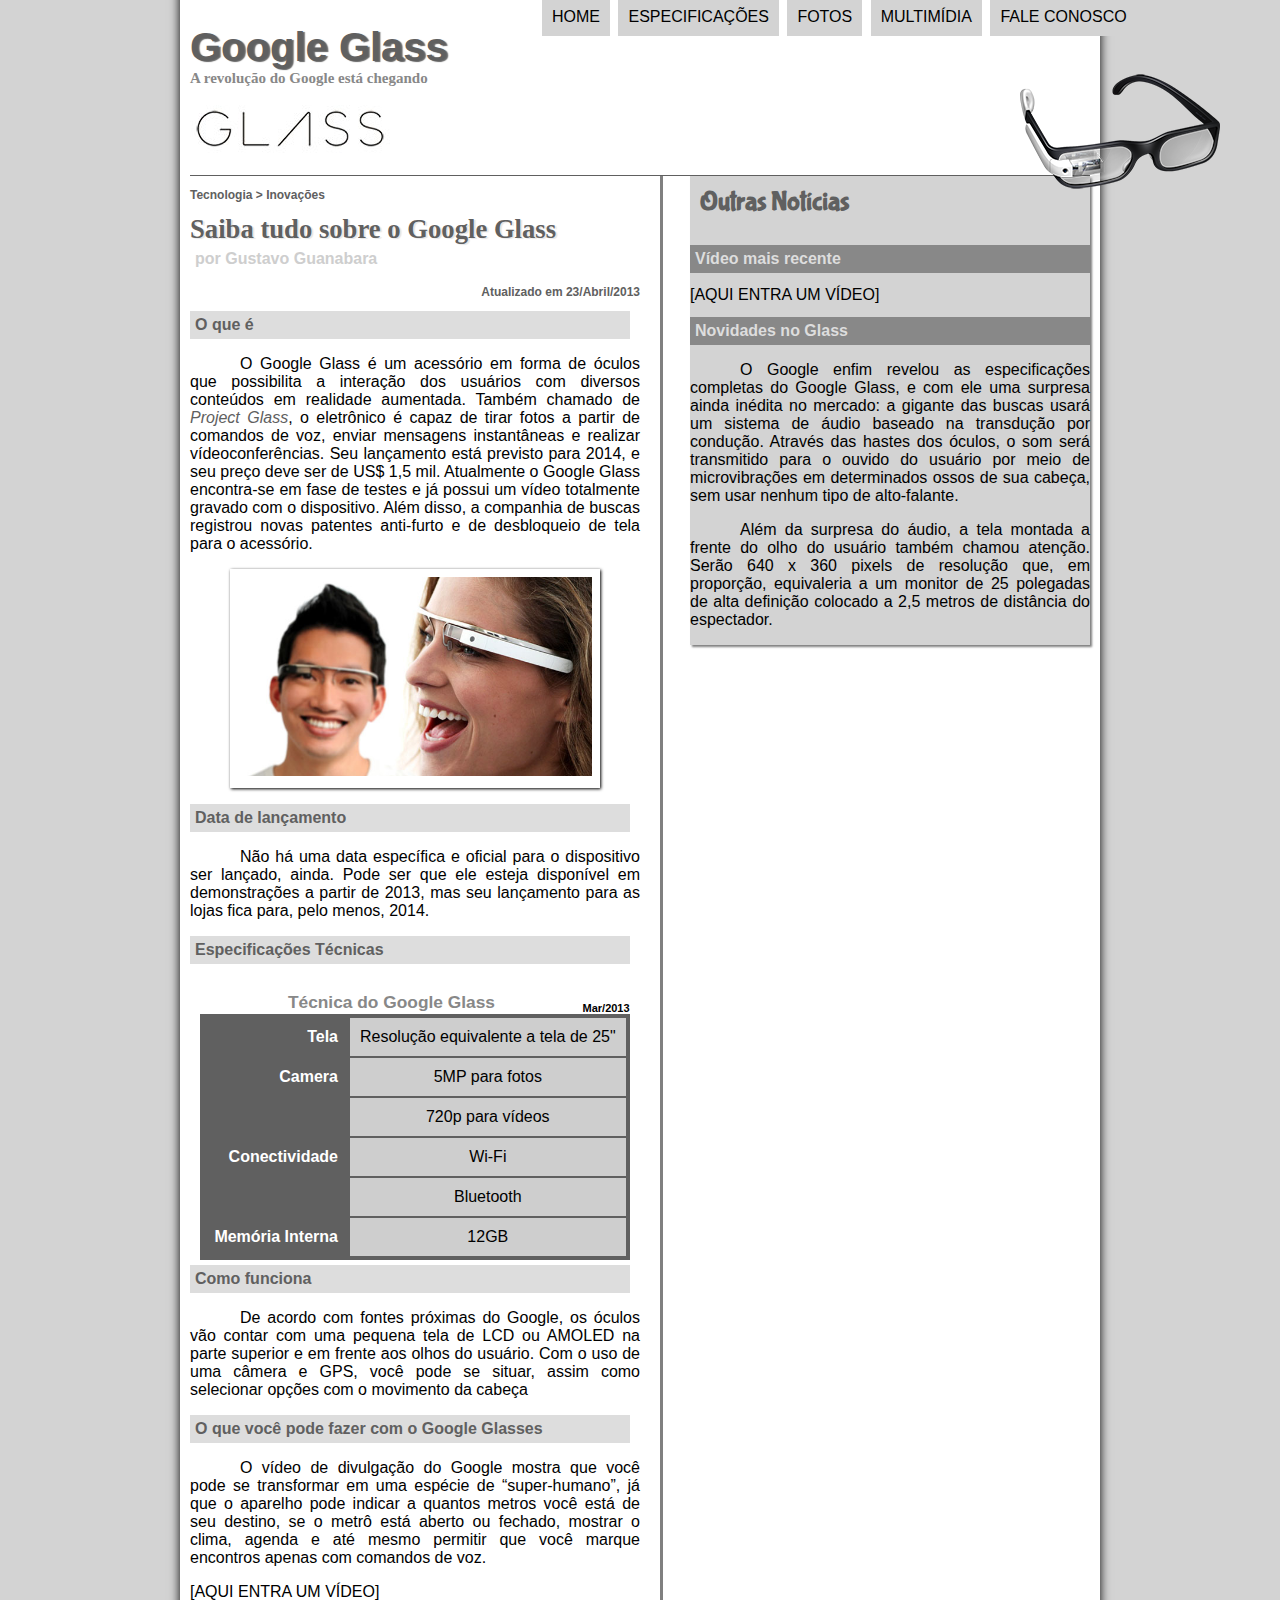
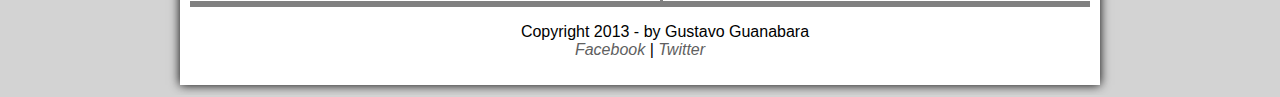
==== index.html @ d619bb41 "Projeto google glass" ====
<!DOCTYPE HTML>
<html>
<head>
<title>Tudo sobre o Google Glass</title>
<link rel="stylesheet" href="_css/estilo.css">
</head>
<script src="_javascript/funcoes.js"></script>
<body>
    
    
    <div id="interface">
        <header id="cabecalho">
<hgorup>
<h1>Google Glass</h1>
<h2>A revolução do Google está chegando</h2>
</hgorup>

<img id="icone" src="_imagens/glass-oculos-preto-peq.png">
<nav id="menu">
<h1>Menu Principal</h1>
<ul>
<li onmouseover="mudaFoto('_imagens/home.png')" onmouseout="mudaFoto('_imagens/glass-oculos-preto-peq.png')"><a href="index.html">Home</a></li>
<li onmouseover="mudaFoto('_imagens/especificacoes.png')" onmouseout="mudaFoto('_imagens/glass-oculos-preto-peq.png')"><a href="specs.html">Especificações</a></li>
<li onmouseover="mudaFoto('_imagens/fotos.png')" onmouseout="mudaFoto('_imagens/glass-oculos-preto-peq.png')"><a href="fotos.html">Fotos</a></li>
<li onmouseover="mudaFoto('_imagens/multimidia.png')" onmouseout="mudaFoto('_imagens/glass-oculos-preto-peq.png')"><a href="multimidia.html">Multimídia</a></li>
<li onmouseover="mudaFoto('_imagens/contato.png')" onmouseout="mudaFoto('_imagens/glass-oculos-preto-peq.png')"><a href="fale-conosco.html">Fale conosco</a></li>
</ul>
</nav>
</header>
<section id="corpo">
    <article id="noticia-principal">

        <header id="cabecalho-artigo">
<hqgorup>
<h3>Tecnologia > Inovações</h3>
<h1>Saiba tudo sobre o Google Glass</h1>
<h2>por Gustavo Guanabara</h2>
<h3 class="direita">Atualizado em 23/Abril/2013</h3>
</hqgorup>
</header>
<h2>O que é</h2>
<p>O Google Glass é um acessório em forma de óculos que possibilita a interação dos usuários com diversos conteúdos em realidade aumentada. Também chamado de <i><a href="http://kinvo.com.br" target="_blank">Project Glass</a></i>, o eletrônico é capaz de tirar fotos a partir de comandos de voz, enviar mensagens instantâneas e realizar vídeoconferências. Seu lançamento está previsto para 2014, e seu preço deve ser de US$ 1,5 mil. Atualmente o Google Glass encontra-se em fase de testes e já possui um vídeo totalmente gravado com o dispositivo. Além disso, a companhia de buscas registrou novas patentes anti-furto e de desbloqueio de tela para o acessório.</p>

<figure id="foto-legenda">
    <img src="_imagens/glass-quadro-homem-mulher.jpg">
    <figcaption>
        <h3>Google Glas</h3>
    <p>Uma nova maneira de ver o mundo!</p>
</figcaption>
</figure>

<h2>Data de lançamento</h2>
<p>Não há uma data específica e oficial para o dispositivo ser lançado, ainda. Pode ser que ele esteja disponível em demonstrações a partir de 2013, mas seu lançamento para as lojas fica para, pelo menos, 2014.</p>

<h2>Especificações Técnicas</h2>
<table id="tabela">
<caption>Técnica do Google Glass <span>Mar/2013</span></caption>
<br>
<tr><td class="ce">Tela</td><td class="cd">Resolução equivalente a tela de 25"</td></tr>
<tr><td class="ce" rowspan="2">Camera</td><td class="cd">5MP para fotos</td></tr>
<tr><td class="cd">720p para vídeos</td></tr>
<tr><td  class="ce" rowspan="2">Conectividade</td> <td class="cd">Wi-Fi</td></tr>
<tr><td class="cd">Bluetooth</td></tr>
<tr><td class="ce">Memória Interna</td><td class="cd">12GB</td></tr>
</table>
<h2>Como funciona</h2>
<p>De acordo com fontes próximas do Google, os óculos vão contar com uma pequena tela de LCD ou AMOLED na parte superior e em frente aos olhos do usuário. Com o uso de uma câmera e GPS, você pode se situar, assim como selecionar opções com o movimento da cabeça</p>


<h2>O que você pode fazer com o Google Glasses</h2>
<p>O vídeo de divulgação do Google mostra que você pode se transformar em uma espécie de “super-humano”, já que o aparelho pode indicar a quantos metros você está de seu destino, se o metrô está aberto ou fechado, mostrar o clima, agenda e até mesmo permitir que você marque encontros apenas com comandos de voz.</p>

[AQUI ENTRA UM VÍDEO]
</article>
</section>
<aside id="lateral">
<h1>Outras Notícias</h1>
<h2>Vídeo mais recente</h2>

[AQUI ENTRA UM VÍDEO]

<h2>Novidades no Glass</h2>
<p>O Google enfim revelou as especificações completas do Google Glass, e com ele uma surpresa ainda inédita no mercado: a gigante das buscas usará um sistema de áudio baseado na transdução por condução. Através das hastes dos óculos, o som será transmitido para o ouvido do usuário por meio de microvibrações em determinados ossos de sua cabeça, sem usar nenhum tipo de alto-falante.</p>

<p>Além da surpresa do áudio, a tela montada a frente do olho do usuário também chamou atenção. Serão 640 x 360 pixels de resolução que, em proporção, equivaleria a um monitor de 25 polegadas de alta definição colocado a 2,5 metros de distância do espectador.</p>
</aside>
<footer id="rodape">
<p>Copyright 2013 - by Gustavo Guanabara <br>
<a href="http://facebook.com/cursosemvideo" target="_blank">Facebook</a> | <a href="http://twiter.com/cursosemvideo" target="_blank">Twitter</a></p>
</footer>
</div>
</body>
</html>
---- _css/estilo.css ----
@font-face {
    font-family: fontelogo;
    src: url(../_fonts/bubblegum-sans-regular.otf);
    <style>
  @import url('https://fonts.googleapis.com/css2?family=Gluten:wght@500&display=swap');
</style>
}
    
body {
    background-color: lightgray;
    color: rgba(0, 0,0, 1);
    font-family: Arial, Helvetica, sans-serif;
    
}
a{
    text-decoration: none;
    color: #606060;
}
a:hover{
    text-decoration: underline;
}

div#interface {
 width: 900px;
background-color: white;
box-shadow:0px 0px 10px black;
margin: -20px auto 10px auto;
padding: 10px;
}
    
    p {
        text-align: justify;
        text-indent: 50px;
    }

    header#cabecalho img#icone{
        position: absolute;
        left: 1020px;
        top: 70px;
    }

    header#cabecalho{
      border-bottom: 1px #606060 double;
      height: 150px;
      background: url("../_imagens/glass-logo-peq.jpg") no-repeat 0px 80px;

    }

    header#cabecalho h1 {
        font-size: 30pt;
        font-family: 'fontelogo' sans-serif;
        text-shadow: 2px 1px 1px rgba(0, 0, 0,.6);
        color: #606060;
        margin-bottom: 0px;
        padding: 0px;
    }

    header#cabecalho h2 {
        font-size: 15px;
        font-family: 'Gluten', cursive;
        color: #888888;
        margin-top: 0px;
        padding: 0px;
    }

    /* formatação de imagens com legendas*/
    figure#foto-legenda {
        position: relative;
       border: 8px solid white;
       box-shadow: 1px 1px 3px black;
    }
   
    figure#foto-legenda img{
        width: 100%;
        height: 100%;
    }
    figure#foto-legenda figcaption{
        opacity: 0;
        position: absolute;
        top: 0px;
        background-color: rgba(0, 0, 0,.4);
        color: white;
        width: 100%;
        height: 100%;
        padding: 10px;
        box-sizing: border-box;
        transition: opacity 1s;
    }
    figure#foto-legenda:hover figcaption {
        opacity: 1;
    }
    /*Formatção do menu*/
    nav#menu ul {
     list-style: none;
     text-transform: uppercase;
     position: absolute;
     top: -20px;
     left: 500px;
    }
    nav#menu li{
        display: inline-block;
        background-color: lightgray;
        padding: 10px;
        margin: 2px;
        transition: background-color 1s;
    }
    nav#menu h1{
    display: none;
    }
    nav#menu li:hover {
    background-color: #606060;    
    }
    nav#menu a {
        color: black;
        text-decoration: none;
    }

    nav#menu a:hover {
        color: white;
        text-decoration: underline;
    }
    
    section#corpo{
        float: left;
        width: 450px;
        display: block;
        border-right: solid gray;
        padding-right: 20px;
    }

    article#noticia-principal h2{
        font-size: 12pt;
        color: #606060;
        background-color: #dddddd;
        padding: 5px 0px 5px 5px;
        margin: 5px 10px 10px 0;


    }

    header#cabecalho-artigo h1{
        font-family: 'fontlogo';
        font-size: 20pt;
        text-shadow: 2px 1px 1px rgba(0, 0, 0,.1);
        color: #606060;
        margin-bottom: 0px;
        margin-top: 0px;

    }
    header#cabecalho-artigo h2{
        font-size: 12pt;
        color: #cecece;
        background-color: #ffffff;
        margin: 0;
    }

    header#cabecalho-artigo h3{
        font-size: 12px;
            color: #606060;
            
    }
    .direita{
        text-align: right;
    }

    aside#lateral {
        display: block;
        width: 400px ; 
        float: right;
        background-color: lightgray;
        box-shadow: 2px 2px 2px rgb(0, 0, 0,.5);
    }

    aside#lateral h1{
        font-family: 'fontelogo';
        font-size: 20pt;
        color: #606060;
        padding: 10px;
        margin-top: 0px;
    }
    aside#lateral h2{
        background-color: #888888;
        color: #dddddd;
        padding: 5px;
        font-size:12pt;
    }
    /*rodape da pagina*/
    footer#rodape {
        clear: both;
        border-top: 6px solid gray;
    }
    footer#rodape p {
        text-align: center;
    }
    footer#rodape a {
        text-decoration: none;
        color: #606060;
        font-style: italic;
        
    }
    footer#rodape a:hover{
        text-decoration: underline;
    }
    /*tabela*/
    table#tabela {
        border: 3px solid #606060;
        margin-left: auto;
        margin-right: auto;
        border-spacing: 0px;
    }
    table#tabela td {
        border: 1px solid #606060;  
        padding: 10px;
        text-align: center;

    }
    table#tabela td.ce{
        color: white;
        background-color: #606060;
        vertical-align: text-top;
        text-align: right;
        font-weight: bold;
    }
    table#tabela td.cd{
        background-color: #cecece;
    }
    table#tabela caption{
        font-weight: bolder;
        font-size: 13pt;
        color: #888888;
    }
    table#tabela caption span{
        display: block;
        float: right;
        color: black;
        font-size: 11px;
        margin-top: 10px;
    }
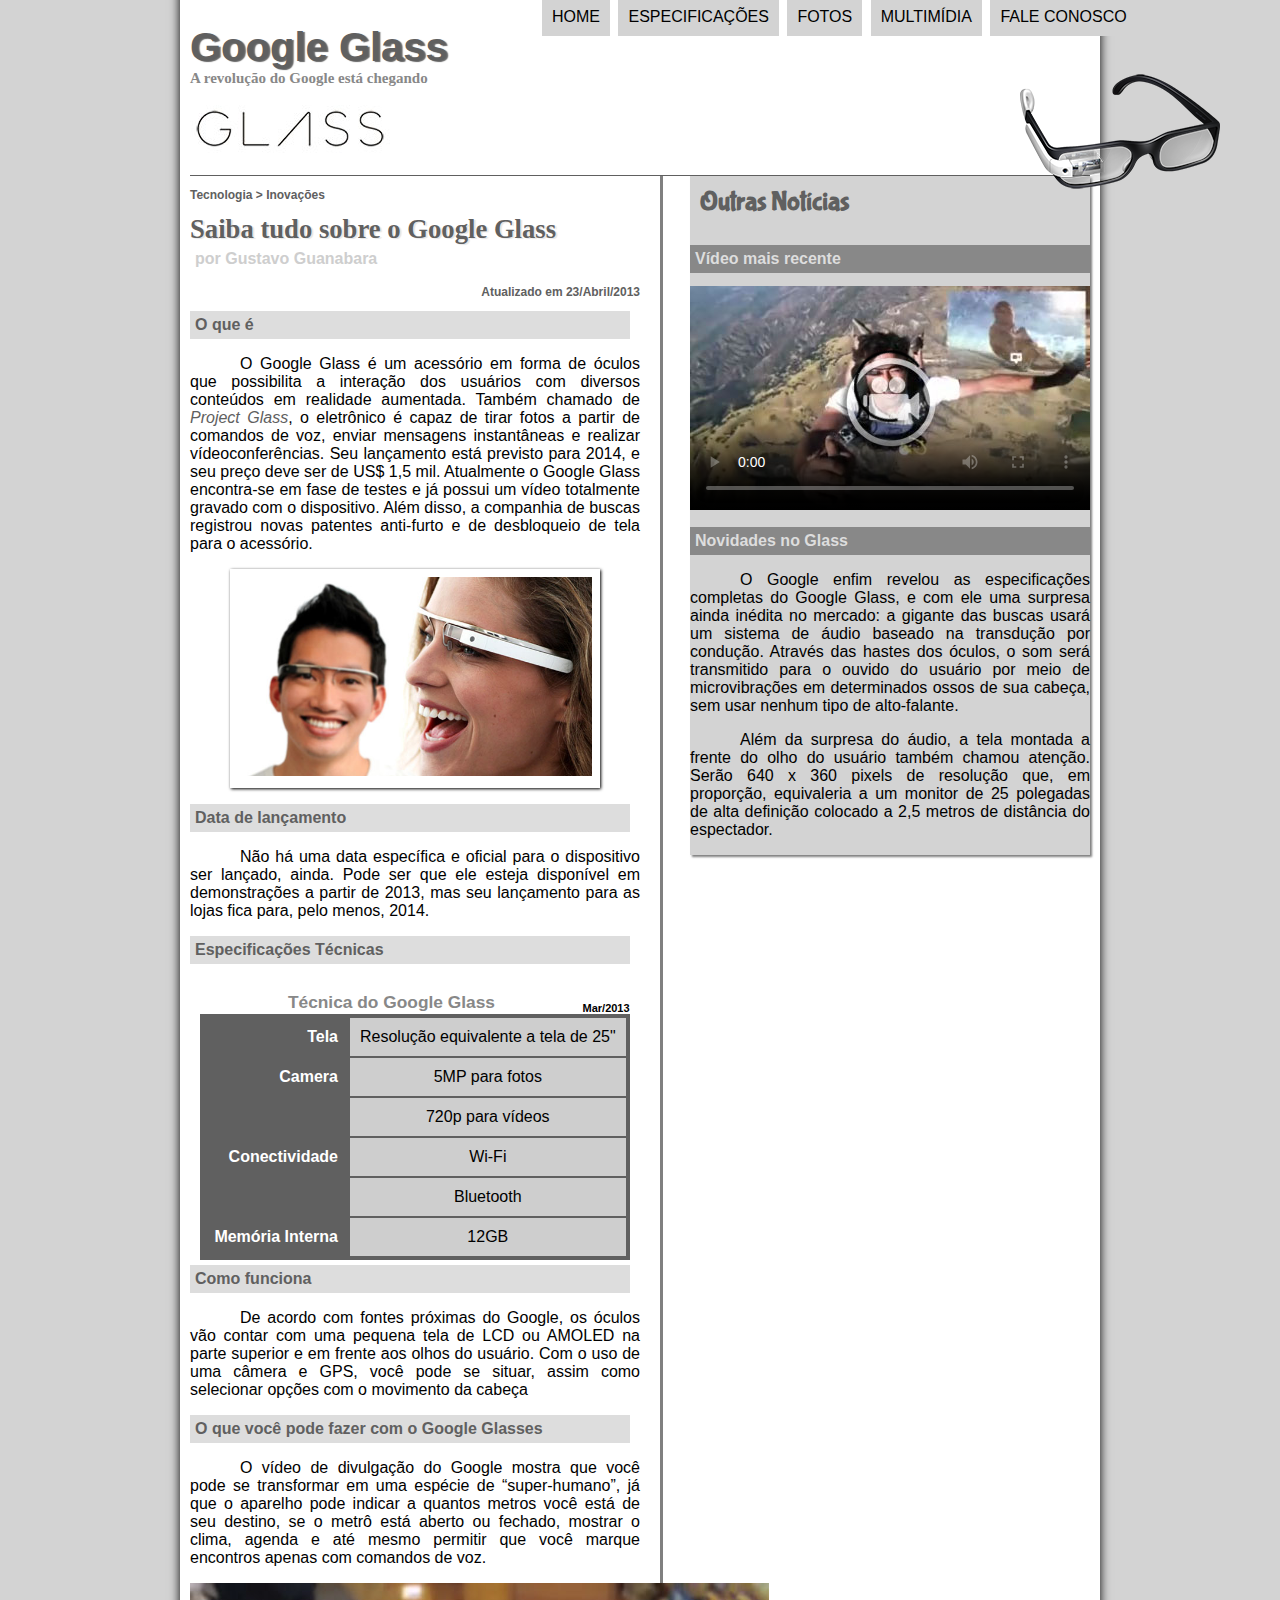
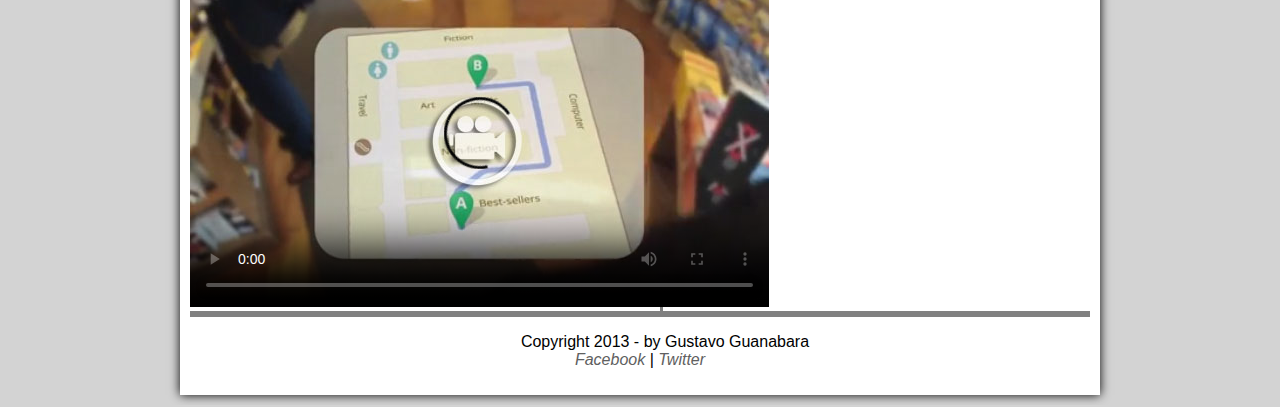
==== commit 108120ac: "Conclusão" ====
--- a/index.html
+++ b/index.html
@@ -70,14 +70,26 @@
 <h2>O que você pode fazer com o Google Glasses</h2>
 <p>O vídeo de divulgação do Google mostra que você pode se transformar em uma espécie de “super-humano”, já que o aparelho pode indicar a quantos metros você está de seu destino, se o metrô está aberto ou fechado, mostrar o clima, agenda e até mesmo permitir que você marque encontros apenas com comandos de voz.</p>
 
-[AQUI ENTRA UM VÍDEO]
+    <div>
+        <video controls  poster="_imagens/video-mini01.jpg">
+            <source src="_media/one-day.mp4" type="video/mp4">
+            <source src="_media/one-day.webmhd.webm" type="video/webmhd">
+            Desculpe, mas não foi possível carregar o áudio.
+        </video>
+    </div>
 </article>
 </section>
 <aside id="lateral">
 <h1>Outras Notícias</h1>
 <h2>Vídeo mais recente</h2>
 
-[AQUI ENTRA UM VÍDEO]
+    <div>
+        <video controls poster="_imagens/video-mini02.jpg">
+                <source src="_media/how-it-feels.mp4" type="video/mp4">
+                <source src="_media/getting-started.webmhd.webm" type="video/webmhd">
+                Desculpe, mas não foi possível carregar o áudio.
+        </video>
+    </div>
 
 <h2>Novidades no Glass</h2>
 <p>O Google enfim revelou as especificações completas do Google Glass, e com ele uma surpresa ainda inédita no mercado: a gigante das buscas usará um sistema de áudio baseado na transdução por condução. Através das hastes dos óculos, o som será transmitido para o ouvido do usuário por meio de microvibrações em determinados ossos de sua cabeça, sem usar nenhum tipo de alto-falante.</p>
